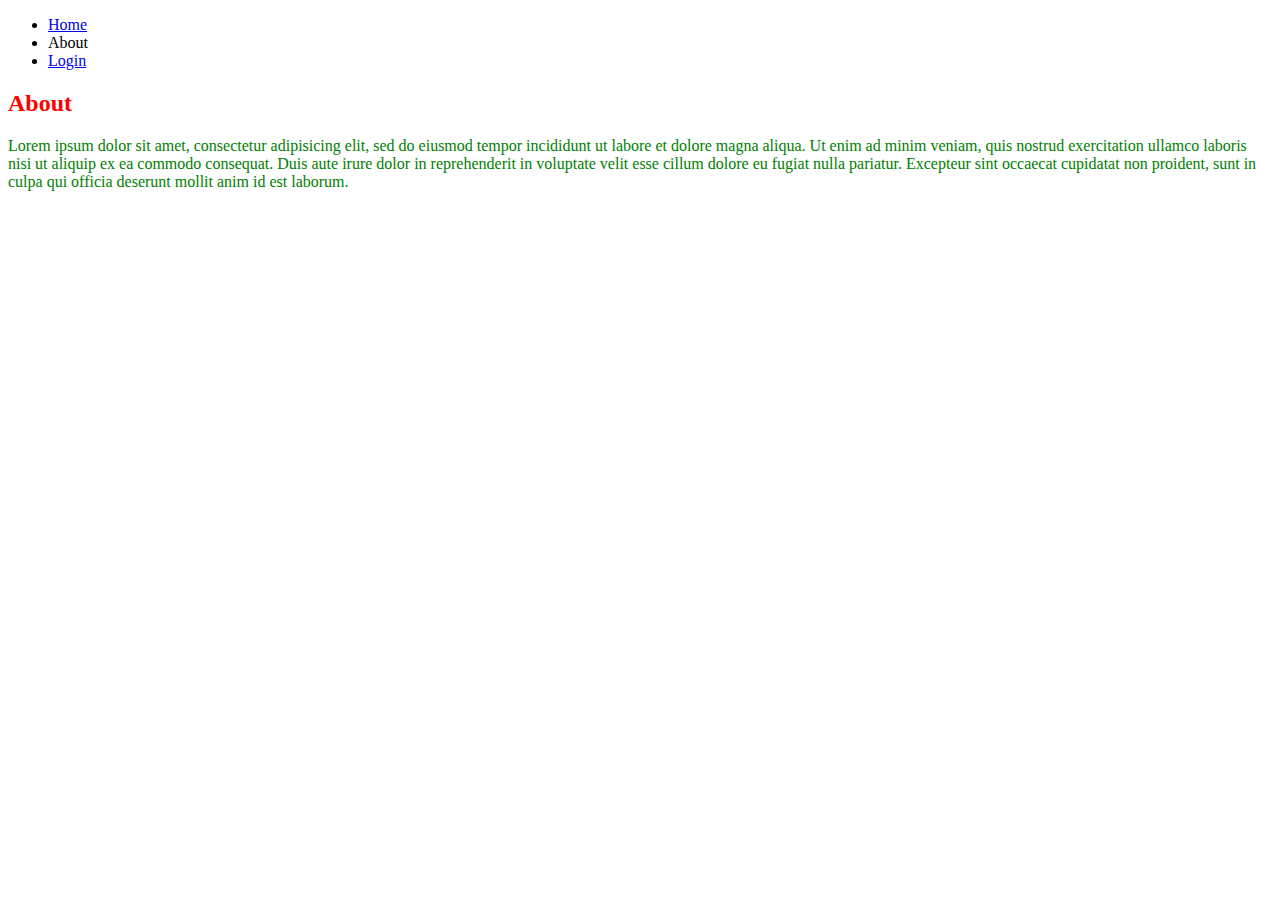
==== about.html @ f6e033b0 "css - part 1" ====
<!DOCTYPE html>
<html>
<head>
	<title>My first website!</title>
	<link rel="stylesheet" type="text/css" href="style.css"><link rel="stylesheet" type="text/css" href="style.css">
</head>
<body>
	<header>
		<nav>
			<ul>
				<li><a href="index.html">Home</a></li>
				<li>About</li>
				<li><a href="login.html">Login</a></li>
			</ul>
		</nav>
	</header>
	<section>
		<h2>About</h2>
		<p>Lorem ipsum dolor sit amet, consectetur adipisicing elit, sed do eiusmod
		tempor incididunt ut labore et dolore magna aliqua. Ut enim ad minim veniam,
		quis nostrud exercitation ullamco laboris nisi ut aliquip ex ea commodo
		consequat. Duis aute irure dolor in reprehenderit in voluptate velit esse
		cillum dolore eu fugiat nulla pariatur. Excepteur sint occaecat cupidatat non
		proident, sunt in culpa qui officia deserunt mollit anim id est laborum.</p>
	</section>
</body>
</html>
---- style.css ----
/* Selector {
    Property: value;
} */
h2 {
    color: red;
}

p {
    color: green;
}
---- style.css ----
/* Selector {
    Property: value;
} */
h2 {
    color: red;
}

p {
    color: green;
}
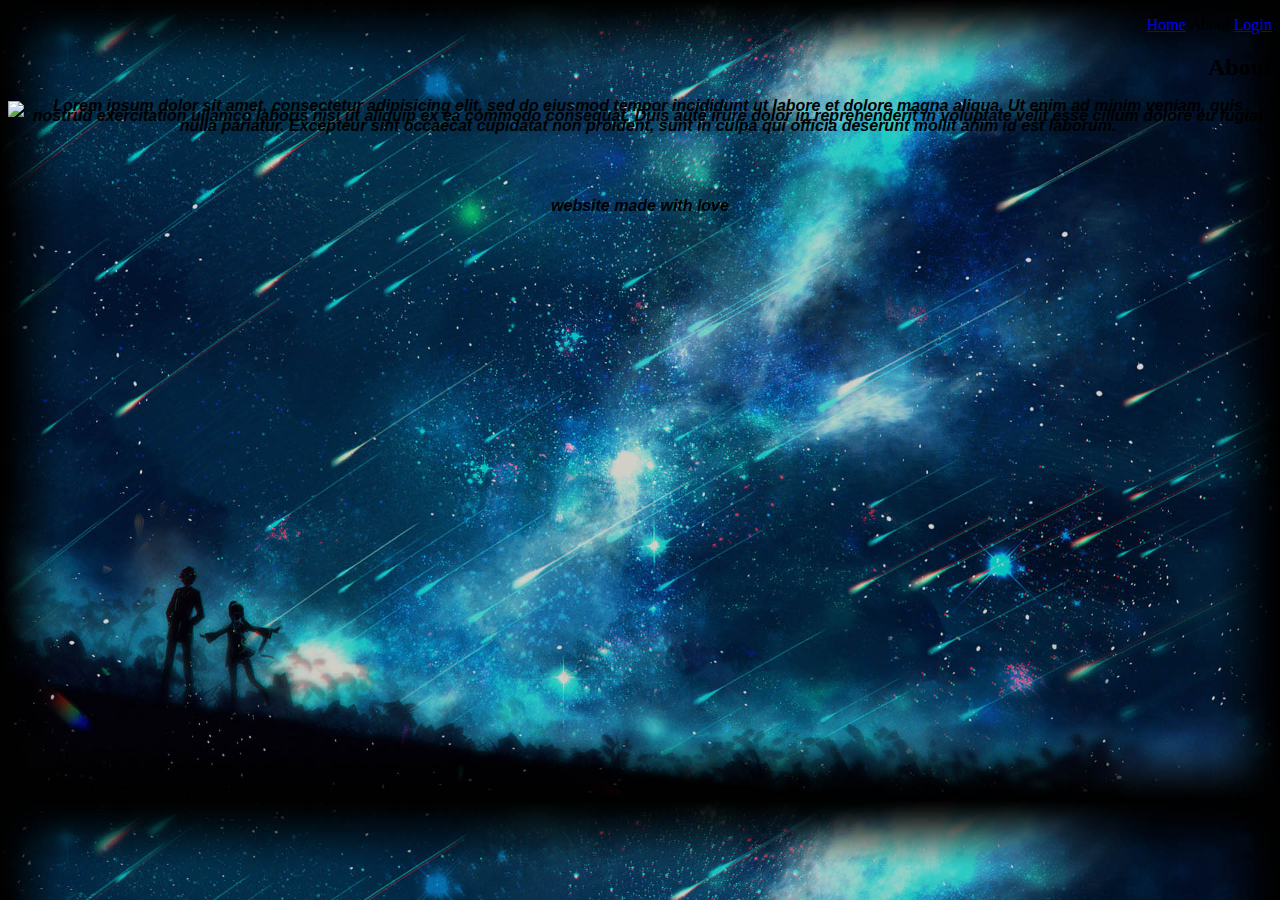
==== commit c9413e80: "images in css" ====
--- a/about.html
+++ b/about.html
@@ -16,6 +16,9 @@
 	</header>
 	<section>
 		<h2>About</h2>
+		<img src="https://plamoya.com/bmz_cache/f/f3d26b9b0c46b52ddcc5348fb2a6e631.image.500x261.jpg"
+			height="100"
+		>
 		<p>Lorem ipsum dolor sit amet, consectetur adipisicing elit, sed do eiusmod
 		tempor incididunt ut labore et dolore magna aliqua. Ut enim ad minim veniam,
 		quis nostrud exercitation ullamco laboris nisi ut aliquip ex ea commodo
@@ -23,5 +26,8 @@
 		cillum dolore eu fugiat nulla pariatur. Excepteur sint occaecat cupidatat non
 		proident, sunt in culpa qui officia deserunt mollit anim id est laborum.</p>
 	</section>
+	<footer>
+	<p>website made with love</p>
+	</footer>
 </body>
 </html>--- a/style.css
+++ b/style.css
@@ -1,10 +1,55 @@
 /* Selector {
     Property: value;
 } */
-h2 {
+* {
+    text-align: right;
+}
+
+body {
+    background-image: url("space.background.jpg");
+    background-size: cover;
+}
+
+img {
+    float: left;
+}
+
+h2 + p:hover {
+    color: #AA4139;
+    text-align: center;
+    border: 5px solid rgba(255, 176, 170, 0.5);
+    cursor: pointer;
+}
+p {
+    text-align: center;
+    line-height: 10px;
+    font-style: italic;
+    font-weight: bold;
+    font-size: 100%;
+    font-family: 'Sulphur Point', sans-serif;
+}
+
+footer {
+    clear: both;
+}
+
+li {
+    list-style: none;
+    display: inline-block;
+}
+
+.webtext:first-child {
+    border: 5px dashed green;
+}
+
+.active {
     color: red;
 }
 
-p {
-    color: green;
+#div1 {
+    background: rgba(0, 0, 255, 0.2);
+}
+
+#div2 {
+    background: rgba(0, 0, 255, 0.2);
 }--- a/style.css
+++ b/style.css
@@ -1,10 +1,55 @@
 /* Selector {
     Property: value;
 } */
-h2 {
+* {
+    text-align: right;
+}
+
+body {
+    background-image: url("space.background.jpg");
+    background-size: cover;
+}
+
+img {
+    float: left;
+}
+
+h2 + p:hover {
+    color: #AA4139;
+    text-align: center;
+    border: 5px solid rgba(255, 176, 170, 0.5);
+    cursor: pointer;
+}
+p {
+    text-align: center;
+    line-height: 10px;
+    font-style: italic;
+    font-weight: bold;
+    font-size: 100%;
+    font-family: 'Sulphur Point', sans-serif;
+}
+
+footer {
+    clear: both;
+}
+
+li {
+    list-style: none;
+    display: inline-block;
+}
+
+.webtext:first-child {
+    border: 5px dashed green;
+}
+
+.active {
     color: red;
 }
 
-p {
-    color: green;
+#div1 {
+    background: rgba(0, 0, 255, 0.2);
+}
+
+#div2 {
+    background: rgba(0, 0, 255, 0.2);
 }